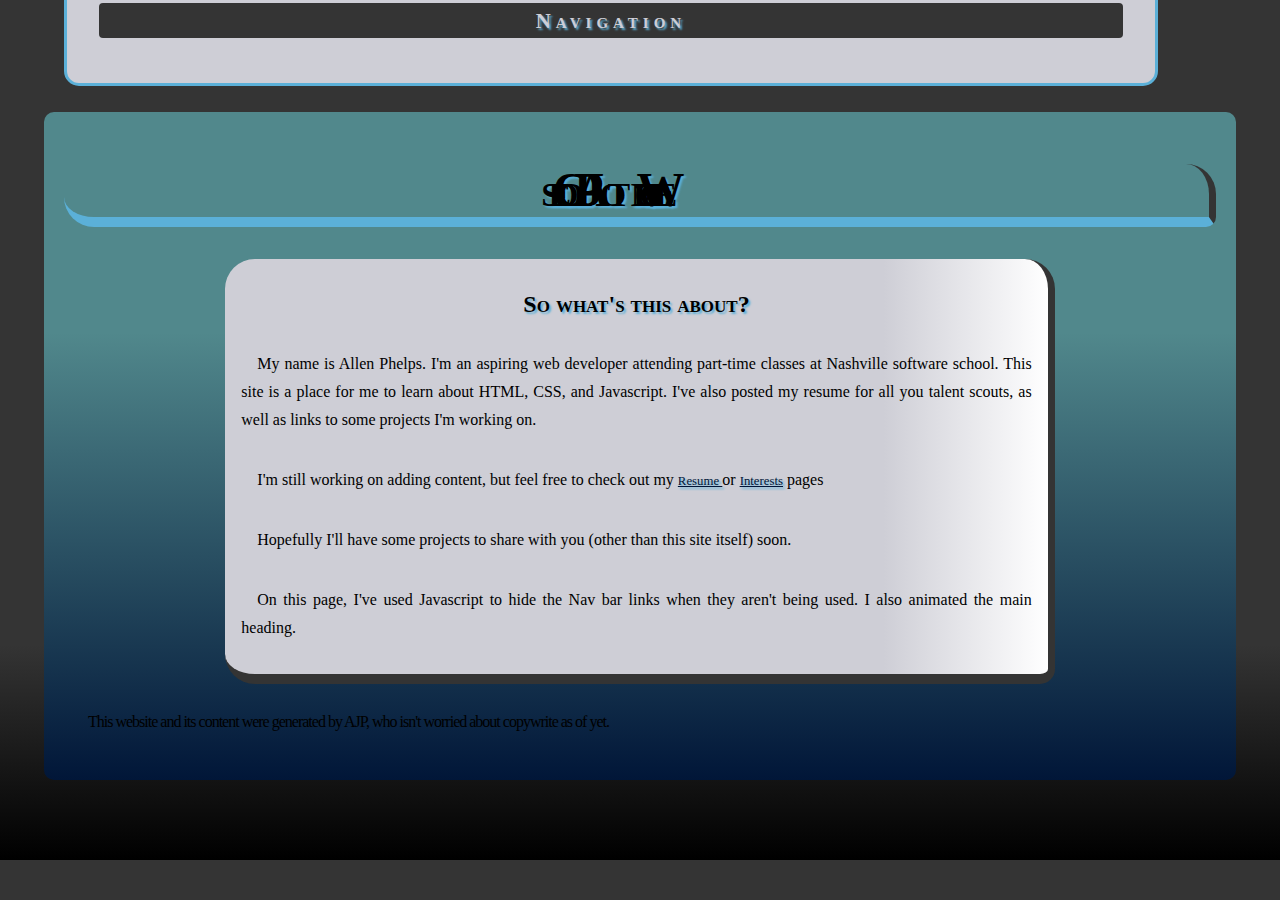
==== index.html @ 8201cf6e "Uploading site files to git." ====
<!DOCTYPE HTML>
<html lang="en">

<head>
<title>AJP Codes - Main</title>
<link rel="stylesheet" href="_styles/styles.css">
</head>

<body>
        
<header>
    <h1>Welcome to AJP Codes</h1>
</header>
    
<nav id="navMain">
    <h2>Navigation</h2>
    <ul id="navbar">
        <dl>
            <a href="index.html" title="Main Page">Home</a>
        </dl>
        <dl>
            <a href="interests/interests-main.html" title="Interests">Interests</a>
        </dl>
        <dl>
            <a href="resume/resume.html" title="Resume">Resume</a>
        </dl>
    </ul>
</nav>

<div id="content"> 
    
    <h3>So what's this about?</h3>
    
    <p> My name is Allen Phelps. I'm an aspiring web developer attending part-time classes at Nashville software school. This site is a place for me to learn about HTML, CSS, and Javascript. I've also posted my resume for all you talent scouts, as well as links to some projects I'm working on. </p>
    
    <p>I'm still working on adding content, but feel free to check out my <a href="resume/resume.html" title="Resume Page">Resume </a>or <a href="interests/interests-main.html">Interests</a> pages</p>

    <p>Hopefully I'll have some projects to share with you (other than this site itself) soon.</p>
    <p>On this page, I've used Javascript to hide the Nav bar links when they aren't being used. I also animated the main heading.</p>

</div>

<footer>
    <p>This website and its content were generated by AJP, who isn't worried about copywrite as of yet. </p>
</footer>
<script src="//code.jquery.com/jquery-1.11.3.min.js"></script>
<script src="_scripts/script.js"></script>
</body>
</html>
---- _styles/styles.css ----
/*Color Scheme
#011638  Dark Blue
#343434  Charcoal
#CECED6
#51888C  Cold Blue
#5BB0D8  Warm Blue

*/


/*Main Styles*/

html {
    /*background-image:url(../_pics/tealtileBG.jpg);*/
    background-color: #343434;
    background: -webkit-linear-gradient(top, #343434 75%, #000 100%);
    background: -moz-linear-gradient(top, #343434 75%, #000 100%);
    background: linear-gradient(top, #343434 75%, #000 100%);
    margin: auto;
    font-family: "Bentham", "Times New Roman", serif;
    font-size: 1em;
    margin: 0px;
    padding: 0px;
    line-height: 1.1;
}

body {
    /*background-image:url(../_pics/greymarbleBG.jpg);*/
    border-radius: 10px;
    padding: 20px;
    margin: 7em auto 5em;
    background-color: #51888C;
    background: -webkit-linear-gradient(top, #51888C 33%, #011638 100%);
    background: -moz-linear-gradient(top, #51888C 33%, #011638 100%));
    background: linear-gradient(top, #51888C 33%, #011638 100%));
    width: 90%;
}

header{
    text-align: center;
}

footer {
    clear: both;
}

/*Link Styles
*/
a {
   color:  #011638; 
    font-size: .8em;
    text-shadow: 2px 2px 2px #5BB0D8;
}

a:hover {
    color: black;
    text-decoration: none;
    letter-spacing: 4px;
}


/*Navigation Styles*/
nav {
    border-radius: 15px;
    background: #CECED6;
    font-weight: 700;
    text-align: center;
    width: 80%;
    height: 3em;
    padding: 2em;
    border: 3px solid #5BB0D8;
    position: fixed;
    top: -2em;
    margin-left: auto;
    margin-right: auto;
}

nav ul {
    margin-top: 0px;
    margin-left: auto;
    margin-right: auto;
    width: 60%;
}

nav dl{
    float: left;
    margin: 3px 1em;
    text-transform: uppercase;
    font-size: 1.25em;
}

nav dl a {
  text-decoration: none;   
}

nav dl a:hover {
    padding: 7px 4px 4px;
    background-color: #343434;
    color: #CECED6;
    border-radius: 0px 0px 5px 5px;
    box-shadow: 4px 4px 2px 2px #51888C;
}

nav h2 {
    font-size: 1.3em;
    margin: 0px auto .25em;  
    background-color: #343434;
    color: #CECED6;
    border: none;
    border-radius: 4px;
    letter-spacing: 5px;
    height: 1.7em;
    line-height: 1.7em;
}

nav a {
    font-size: 1em;   
}

/*Content Styles*/


#content {
    position: static;
    height: auto;
    min-height: 20em;
    width: 70%;
    background: #CECED6;
    /*background-image:url(../_pics/legalpadBG.jpg);*/
    background: -webkit-linear-gradient(left, #CECED6 80%, #FFF 100%);
    background: -moz-linear-gradient(left, #CECED6 50%, #FFF 100%);
    background: linear-gradient(left, #CECED6 50%, #FFF 100%);
    margin: auto;
    padding: .5em;
    border-right: 7px solid #343434;
    border-radius: 30px;
    border-bottom-right-radius: 15px;
    border-bottom: 10px solid  #343434;
}

h1, h2, h3, h4, h5, h6 {
    font-variant: small-caps;
    text-align: center;
    text-shadow: 2px 2px 2px #5BB0D8;
    text-rendering: optimizeLegibility;
}

h1, h2 {
    border-right: 7px solid #343434;
    border-radius: 30px;
    border-bottom-right-radius: 10px;
    border-bottom: 10px solid  #5BB0D8;
}

h1 {
    font-size: 3em;
}

h2 {
    font-size: 2em;
}

h3 {
    font-size: 1.5em;
}

p {
    text-align: justify;
    text-indent: 1em;
    line-height: 1.75;
    padding: .5em; 
}

/*Styles to format lists on interest pages*/

.interestList p {
    min-height: 11em;
}

p img {
    float: left;
    margin: 1em;
    max-height: 12em;
    max-width: 12em;
    box-shadow: 3px 3px 2px 2px #343434;
}

/*Animate Footer Text*/

footer {
    letter-spacing: -1px;
}

footer:hover {
    letter-spacing: normal;
    )

/*Overlay Syles for books pop up*/

#overlay {
    position: absolute;
    top: 0;
    background-color: rgba(0,0,0,0.7);
    cursor: pointer;
}
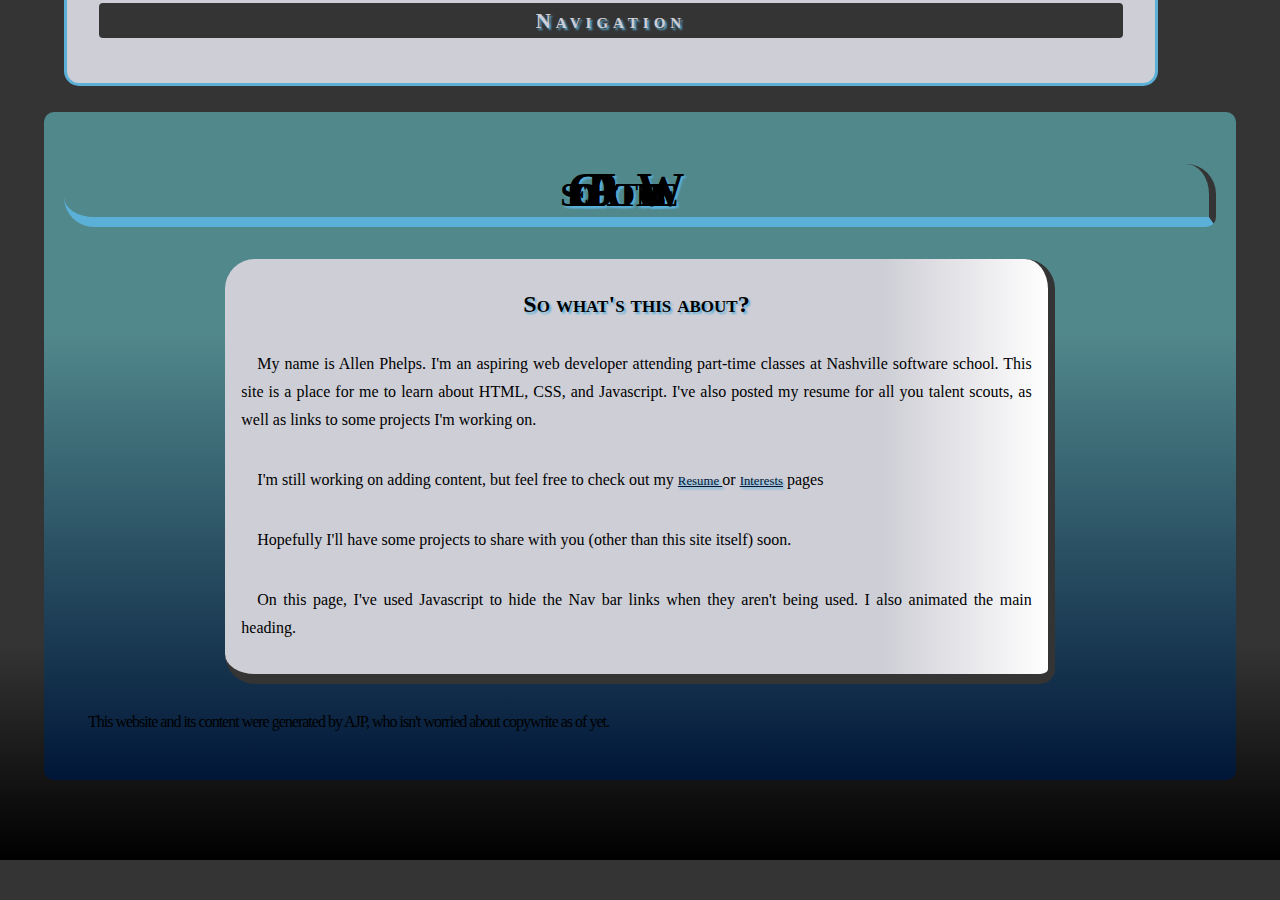
==== commit 99107359: "Changed jQuery source website link" ====
--- a/index.html
+++ b/index.html
@@ -43,7 +43,7 @@
 <footer>
     <p>This website and its content were generated by AJP, who isn't worried about copywrite as of yet. </p>
 </footer>
-<script src="//code.jquery.com/jquery-1.11.3.min.js"></script>
+<script src="https://ajax.googleapis.com/ajax/libs/jquery/2.1.3/jquery.min.js"></script>
 <script src="_scripts/script.js"></script>
 </body>
 </html>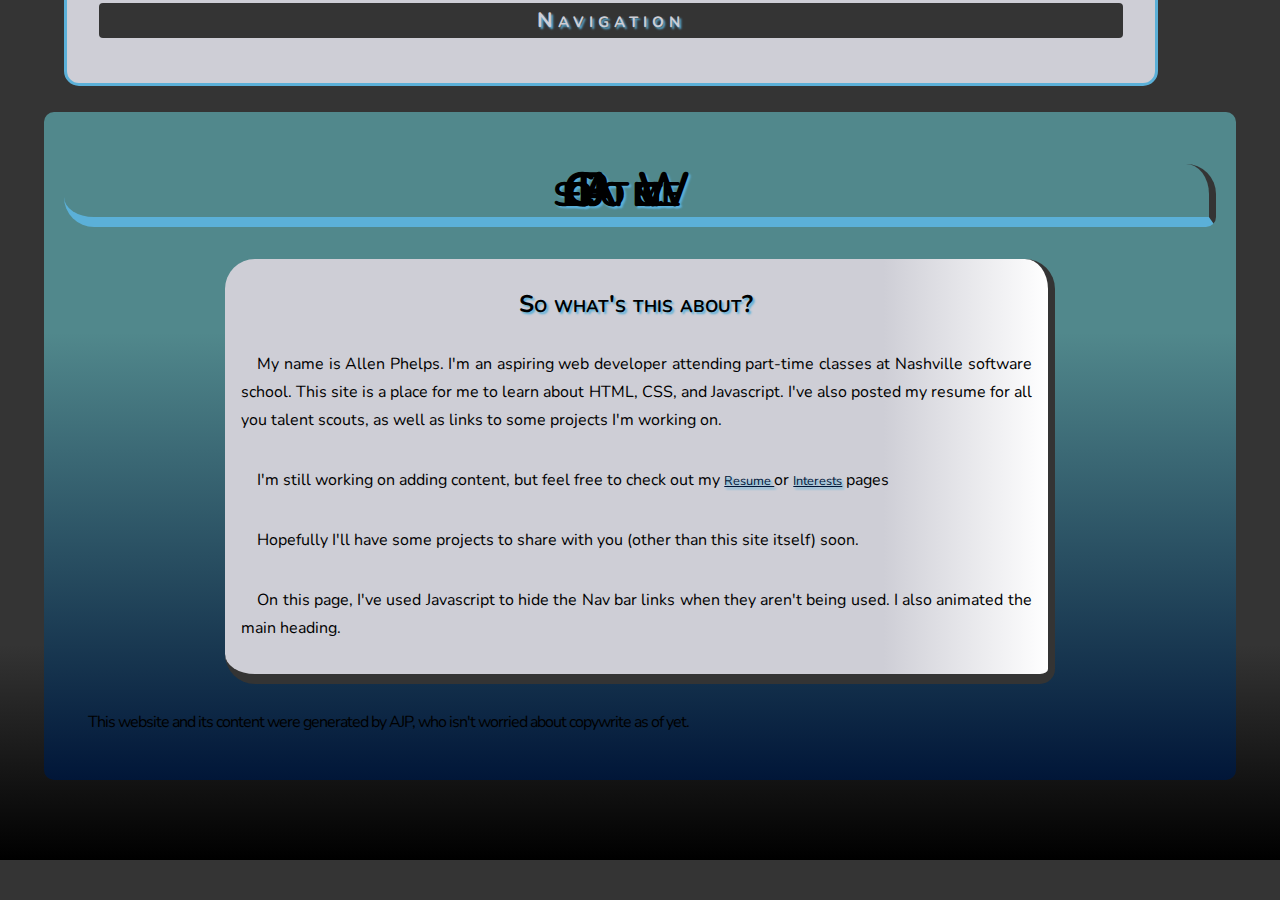
==== commit d05f0a8a: "commit before changing to bootstrap" ====
--- a/index.html
+++ b/index.html
@@ -3,14 +3,12 @@
 
 <head>
 <title>AJP Codes - Main</title>
+<link href='http://fonts.googleapis.com/css?family=Nunito:400,700' rel='stylesheet' type='text/css'>
 <link rel="stylesheet" href="_styles/styles.css">
+<link rel="stylesheet" href="_styles/mediaQueries.css">
 </head>
 
 <body>
-        
-<header>
-    <h1>Welcome to AJP Codes</h1>
-</header>
     
 <nav id="navMain">
     <h2>Navigation</h2>
@@ -26,6 +24,10 @@
         </dl>
     </ul>
 </nav>
+
+<header>
+    <h1>Welcome to AJP Codes</h1>
+</header>
 
 <div id="content"> 
     
--- a/_styles/styles.css
+++ b/_styles/styles.css
@@ -17,7 +17,7 @@
     background: -moz-linear-gradient(top, #343434 75%, #000 100%);
     background: linear-gradient(top, #343434 75%, #000 100%);
     margin: auto;
-    font-family: "Bentham", "Times New Roman", serif;
+    font-family: "Nunito", "Arial", sans-serif;
     font-size: 1em;
     margin: 0px;
     padding: 0px;
@@ -55,7 +55,7 @@
 a:hover {
     color: black;
     text-decoration: none;
-    letter-spacing: 4px;
+    letter-spacing: 1px;
 }
 
 
@@ -79,7 +79,8 @@
     margin-top: 0px;
     margin-left: auto;
     margin-right: auto;
-    width: 60%;
+    max-width: 100%;
+    overflow: hidden;
 }
 
 nav dl{
@@ -204,4 +205,3 @@
     cursor: pointer;
 }
 
-
--- a/_styles/mediaQueries.css
+++ b/_styles/mediaQueries.css
@@ -0,0 +1,70 @@
+@media screen and (min-width: 100px) and (max-width: 600px) {
+
+  html {
+    background: #fff;
+  }
+
+
+/*Nav Styles*/
+
+  nav {
+    width: 120%;
+    height: 2em;
+    padding: 0 1.5em 4em;
+    top: -0.5em;
+    margin-left: -10%;
+    margin-right: -10%;
+  }
+
+  nav ul {
+    max-width: 95%;
+  }
+
+  nav dl {
+    margin: 3px .5em;
+    font-size: 1.5em;
+  }
+
+  nav dl a {
+    text-decoration: none;   
+  }
+
+
+  nav h2 {
+    font-size: 1.5em;
+    letter-spacing: 2px;
+    height: 1em;
+    line-height: 1em;
+    padding-top: 20px;
+    padding-bottom: 15px;
+    margin-top: 0;
+  }
+
+  nav a {
+    font-size: .75em;   
+  }   
+
+
+/*Content Styles*/
+
+  #content {
+    width: 95%;
+
+  }
+  h1 {
+    font-size: 1.25em;
+  }
+
+  p, ul {
+    text-align: justify;
+    text-indent: .75em;
+    line-height: 1em;
+    padding: .5em; 
+    font-size: .75em;
+  }
+
+
+
+
+
+}